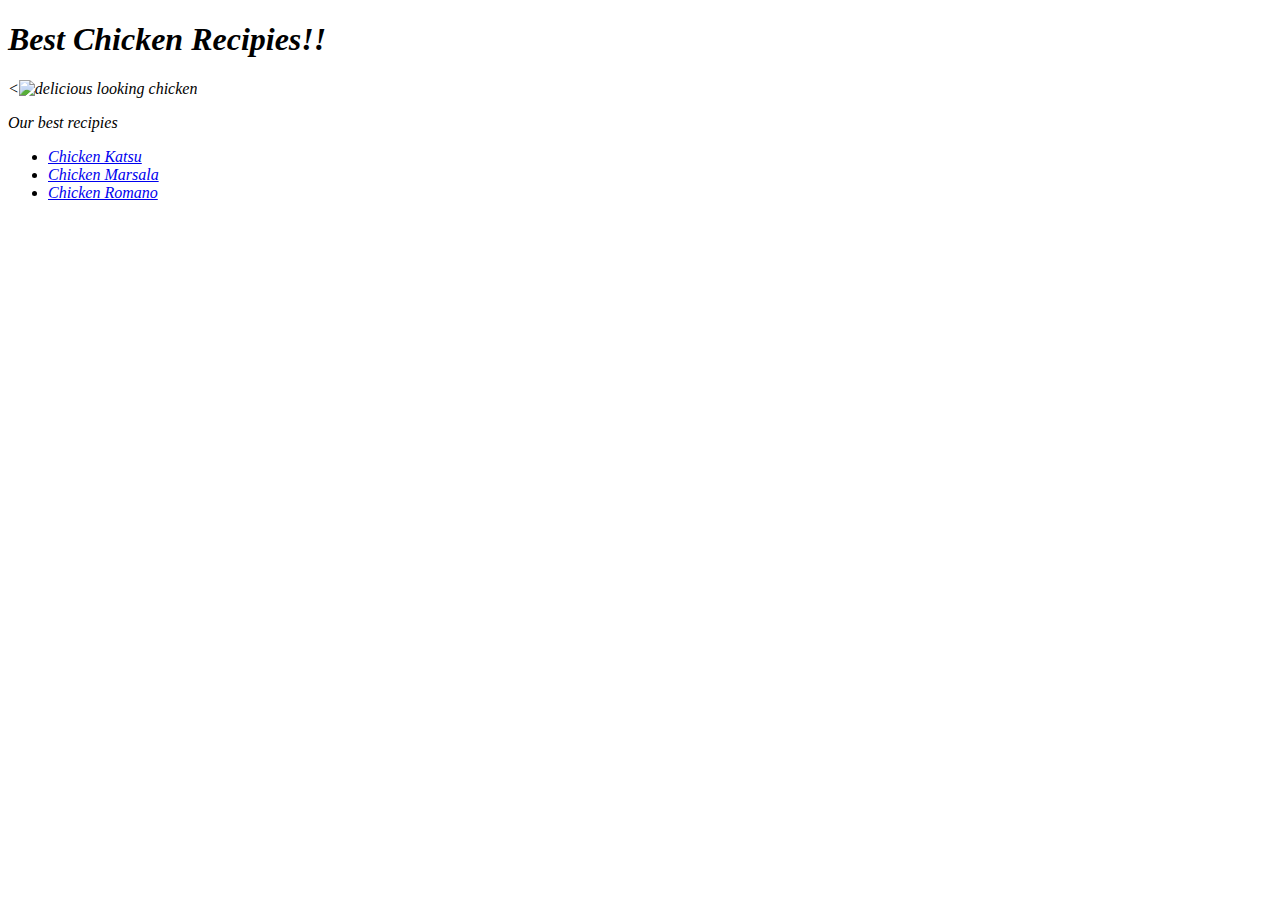
==== index.html @ 2e382aea "My first open source project?" ====
<!DOCTYPE html>
<html lang="en">
    <head>
        <title>Index</title>
        <meta charset="utf-8">
    </head>
    <body>
        <h1><em>Best Chicken Recipies!!<em></h1>
        <p><<img src="https://juliasalbum.com/wp-content/uploads/2016/03/25664492586_521a9c9c3d_c-1.jpg" alt="delicious looking chicken"</p>
        <p>Our best recipies</h3>
        <ul>
            <li><a href="./recipes/chicken_katsu.html">Chicken Katsu</a></list>
            <li><a href="./recipes/chicken_marsala.html">Chicken Marsala</a></list>
            <li><a href="./recipes/chicken_romano.html">Chicken Romano</a></list>
        </ul></p>
    </body>
</html>
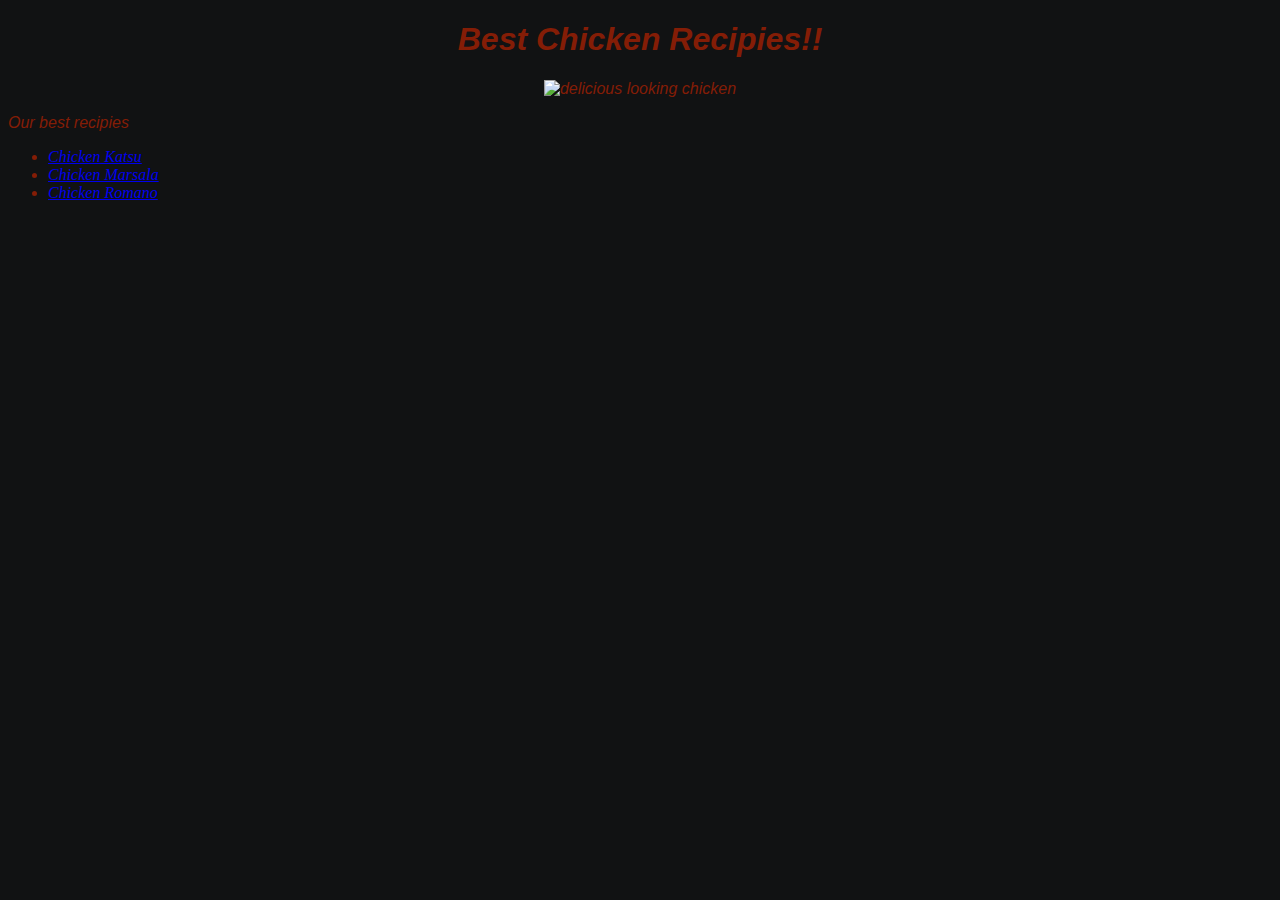
==== commit 78912713: "added css" ====
--- a/index.html
+++ b/index.html
@@ -3,15 +3,24 @@
     <head>
         <title>Index</title>
         <meta charset="utf-8">
+        
+        <style>
+            p{
+                font-family: Impact, Haettenschweiler, 'Arial Narrow Bold', sans-serif;
+            }
+        </style>
+        <link rel="stylesheet" href="./styles/styles.css">
     </head>
     <body>
-        <h1><em>Best Chicken Recipies!!<em></h1>
-        <p><<img src="https://juliasalbum.com/wp-content/uploads/2016/03/25664492586_521a9c9c3d_c-1.jpg" alt="delicious looking chicken"</p>
-        <p>Our best recipies</h3>
-        <ul>
-            <li><a href="./recipes/chicken_katsu.html">Chicken Katsu</a></list>
-            <li><a href="./recipes/chicken_marsala.html">Chicken Marsala</a></list>
-            <li><a href="./recipes/chicken_romano.html">Chicken Romano</a></list>
-        </ul></p>
+        <div class="heading text"><h1><em>Best Chicken Recipies!!<em></h1>
+        <p><img class="heading image" src="https://juliasalbum.com/wp-content/uploads/2016/03/25664492586_521a9c9c3d_c-1.jpg" alt="delicious looking chicken"</p>
+        </div>
+        <div class="text"><p>Our best recipies</h3>
+            <ul>
+                <li><a href="./recipes/chicken_katsu.html">Chicken Katsu</a></list>
+                <li><a href="./recipes/chicken_marsala.html">Chicken Marsala</a></list>
+                <li><a href="./recipes/chicken_romano.html">Chicken Romano</a></list>
+            </ul></p></div>
+            
     </body>
 </html>--- a/styles/styles.css
+++ b/styles/styles.css
@@ -0,0 +1,16 @@
+body{
+    background-color: #111213ff ;
+}
+.heading{
+    font-family: 'Gill Sans', 'Gill Sans MT', Calibri, 'Trebuchet MS', sans-serif;
+    text-align: center;
+    font-weight: ff;
+    
+}
+.text{
+    color: #841d06;
+}
+.heading.image{
+    width:auto;
+    height: 500px;
+}
